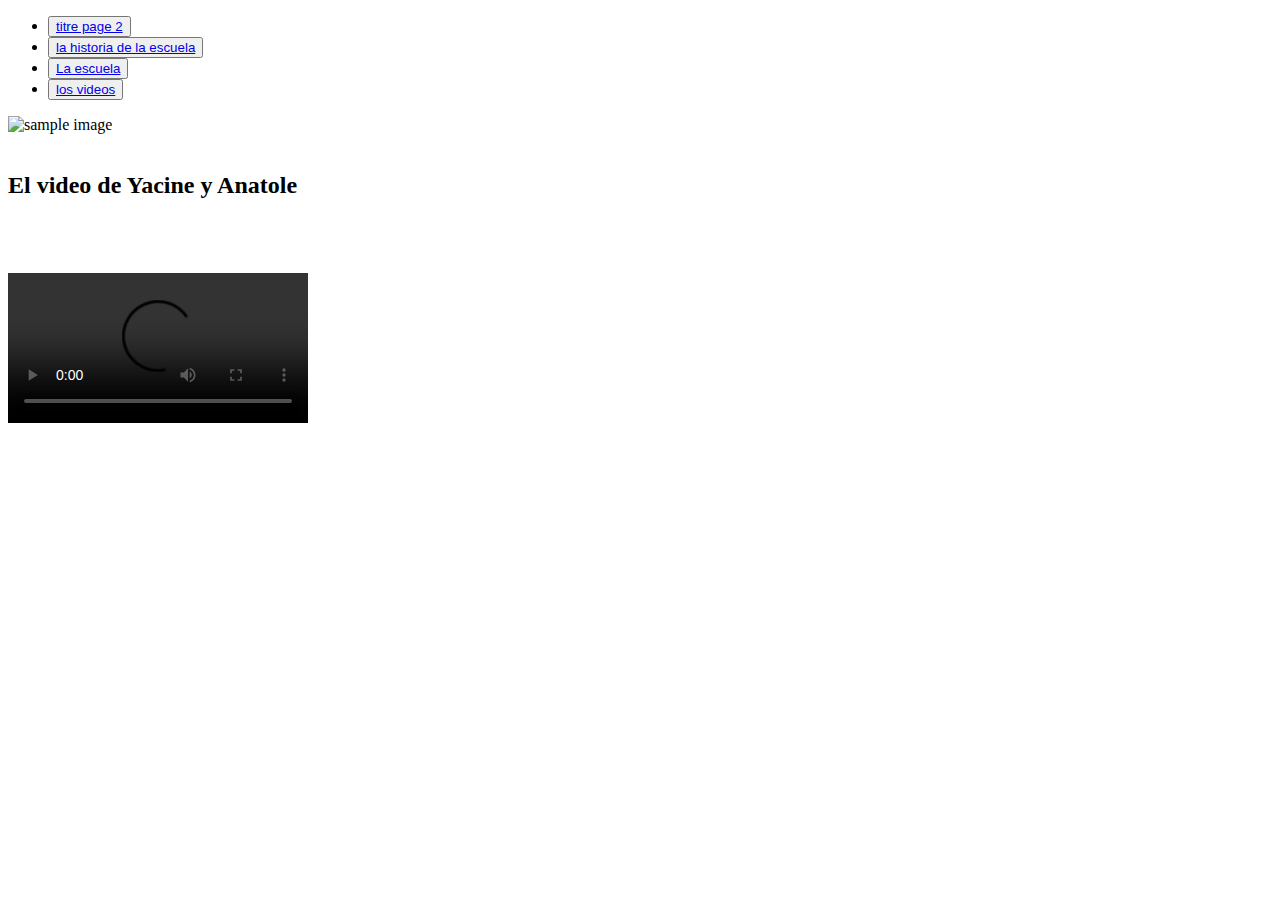
==== video2.html @ acde6ea1 "Update video2.html" ====
<!DOCTYPE html>
<html lang="fr">
<head>
    <meta charset="utf-8">
    <meta name="viewport" content="width=device-width, initial-scale=1.0">
    <title>El video de Yacine y Anatole</title>
    <link rel="stylesheet" href="style.css">
</head>
<body>
    <div class="backgroud1">
        <div class="container">
            <div class="container-color">
                <header>
                    <div class="nav-buttons">
                        <nav>
                            <ul>
                                <li><button class="button"><a href="https://gw-ea.github.io/ecole-alsacienne-150anos/Page2.html">titre page 2</a></button></li>   
                                <li><button class="button"><a href="https://gw-ea.github.io/ecole-alsacienne-150anos/Page1.html">la historia de la escuela</a></button></li> 
                                <li><button class="button"><a href="https://gw-ea.github.io/ecole-alsacienne-150anos/index.html">La escuela</a></button></li>
                                <li><button class="button"><a href="https://gw-ea.github.io/ecole-alsacienne-150anos/Page3.html">los videos</a></button></li>  
                            </ul>        
                        </nav>
                    </div>
                    <div class="image-container">
                        <img src="LOGO_EA.png" alt="sample image" title="sample image" id="gif">
                    </div>
                </header>
                <br> 
                <h2 class="prenonvid">El video de Yacine y Anatole</h2>
                <br> <br>
                <br> 
                <video src="video2.mp4" id="video2" type="video/mp4" controls>El video de Yacine y Anatole</video>
                <br> <br>
                <br> <br>
                <br> <br>
                <br> <br>
                <br> <br>
                 <br> <br>
                <br>
                <br>
            </div>
        </div>    
    </div>       
</body>
</html>
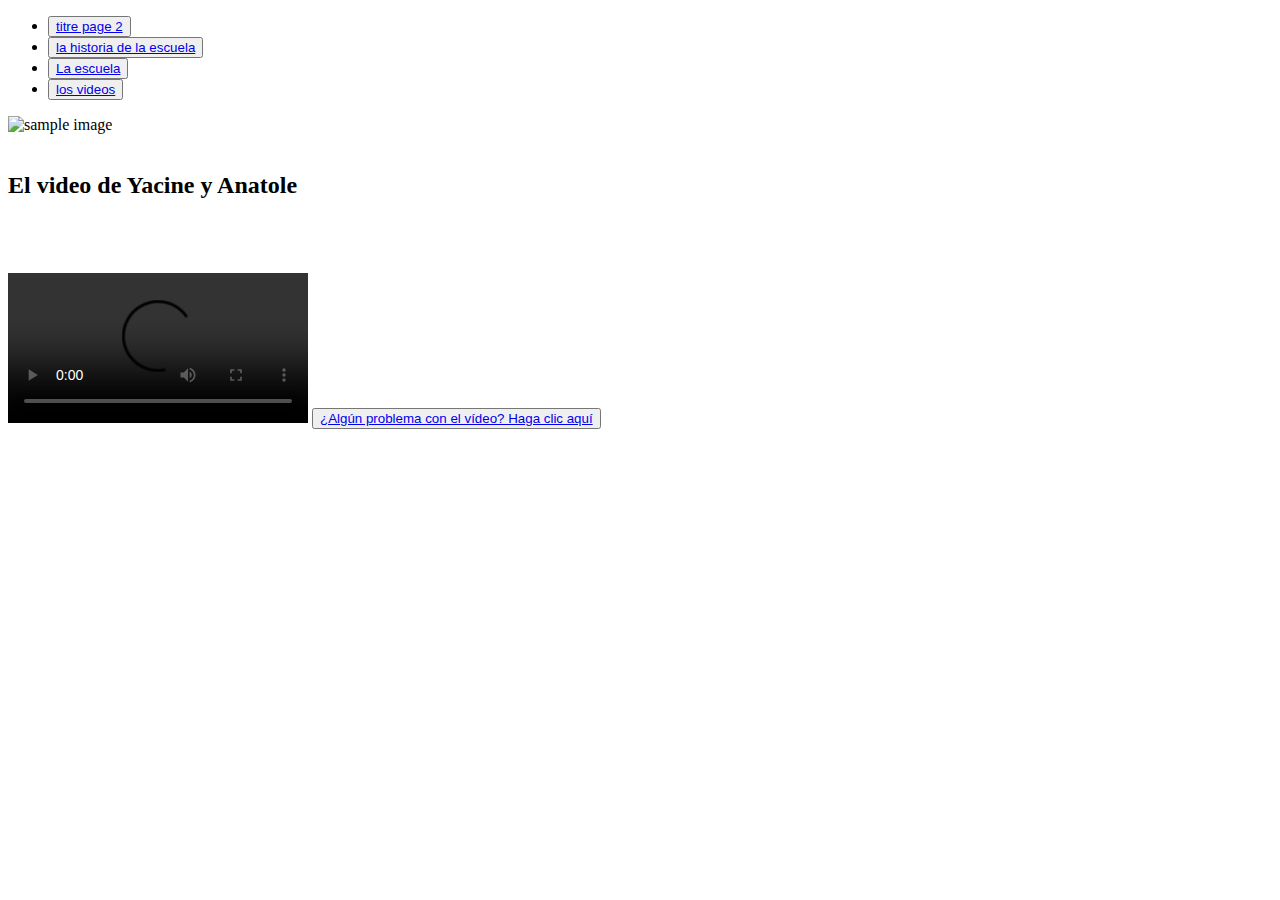
==== commit 465f228e: "Update video2.html" ====
--- a/video2.html
+++ b/video2.html
@@ -30,6 +30,7 @@
                 <br> <br>
                 <br> 
                 <video src="video2.mp4" id="video2" type="video/mp4" controls>El video de Yacine y Anatole</video>
+                <button class="buttonlog"><a href="https://youtu.be/6iciRcFiSfo">¿Algún problema con el vídeo? Haga clic aquí</a></button>
                 <br> <br>
                 <br> <br>
                 <br> <br>
